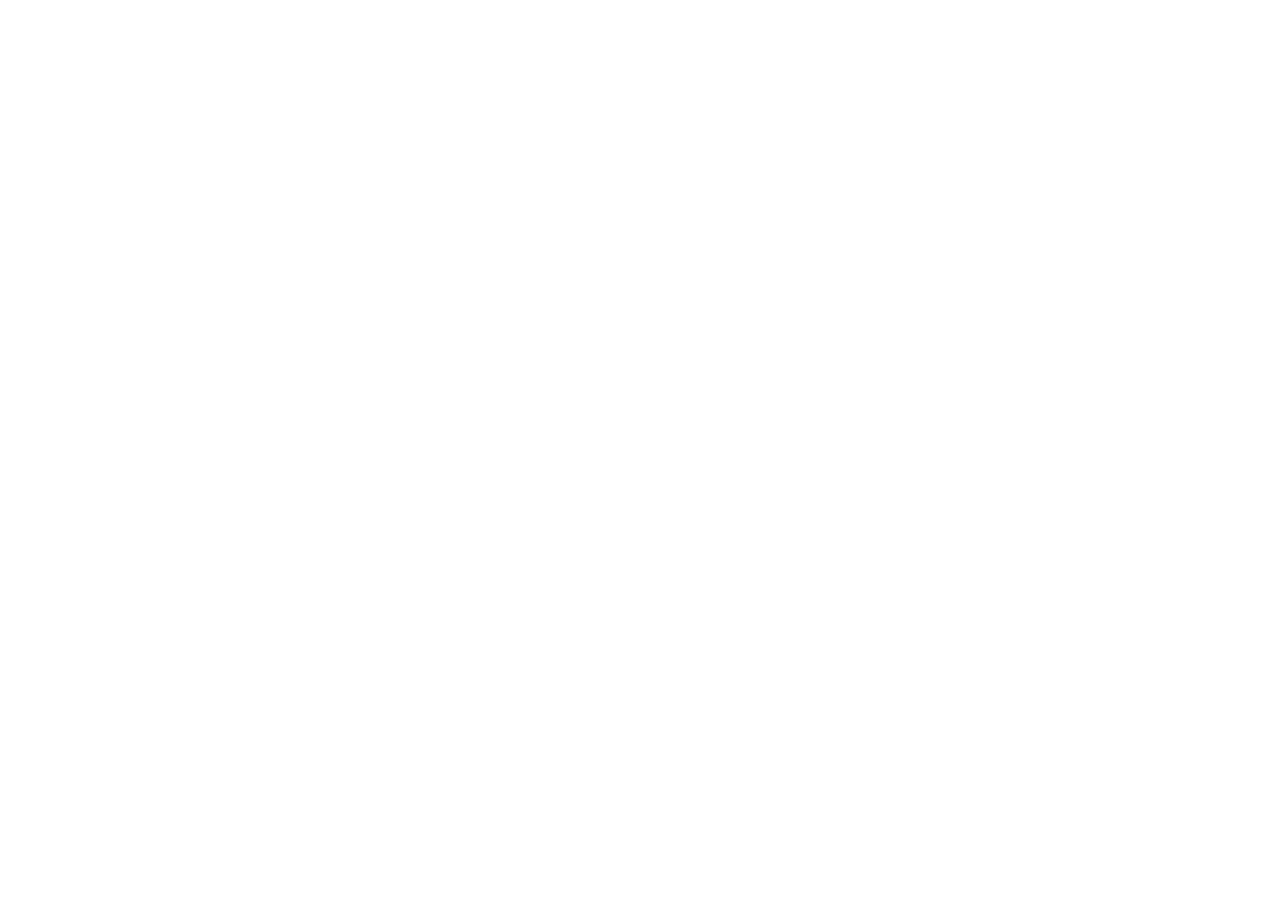
==== index.html @ 19f47fe2 "update JS with basic business and user logic, html boiler plate, no styling" ====
<!DOCTYPE html>
<html lang="en-US">
<head>
  
  <link href="css/bootstrap.css.map" rel="stylesheet" type="text/css">
  <link href="css/index.css" rel="stylesheet" type="text/css">
  <script src="js/jquery-3.5.1.js"></script>
  <script src="js/scripts.js"></script>
  <title>GREETINGS PROGRAMS</title>
</head>
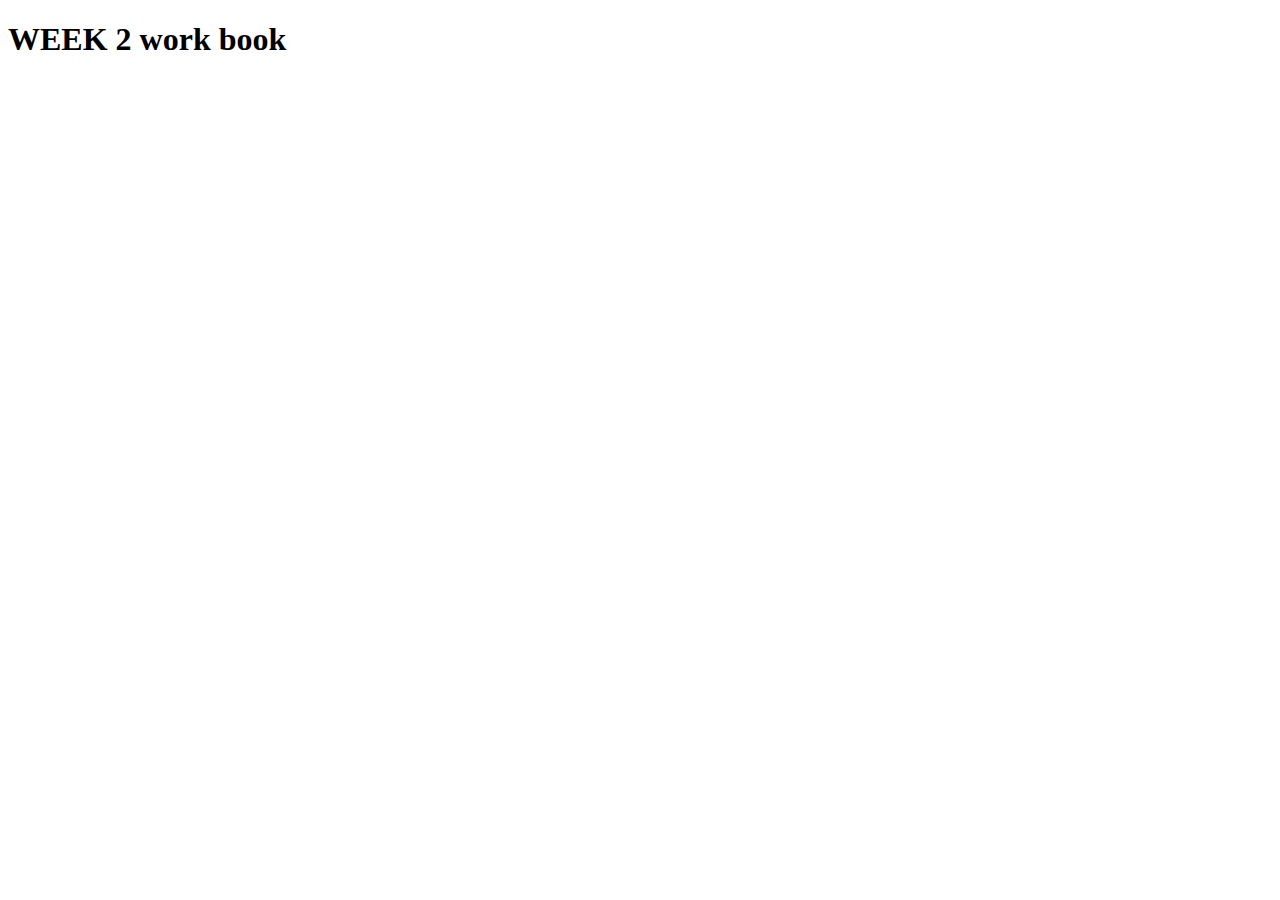
==== commit 639341d3: "complete the weeks work book" ====
--- a/index.html
+++ b/index.html
@@ -1,10 +1,18 @@
 <!DOCTYPE html>
 <html lang="en-US">
 <head>
-  
   <link href="css/bootstrap.css.map" rel="stylesheet" type="text/css">
   <link href="css/index.css" rel="stylesheet" type="text/css">
   <script src="js/jquery-3.5.1.js"></script>
   <script src="js/scripts.js"></script>
   <title>GREETINGS PROGRAMS</title>
-</head>+</head>
+<body>
+  <div class="jumbotron">
+    <h1>WEEK 2 work book</h1>
+  </div>
+  <div class="container">
+    
+  </div>
+</body>
+</html>